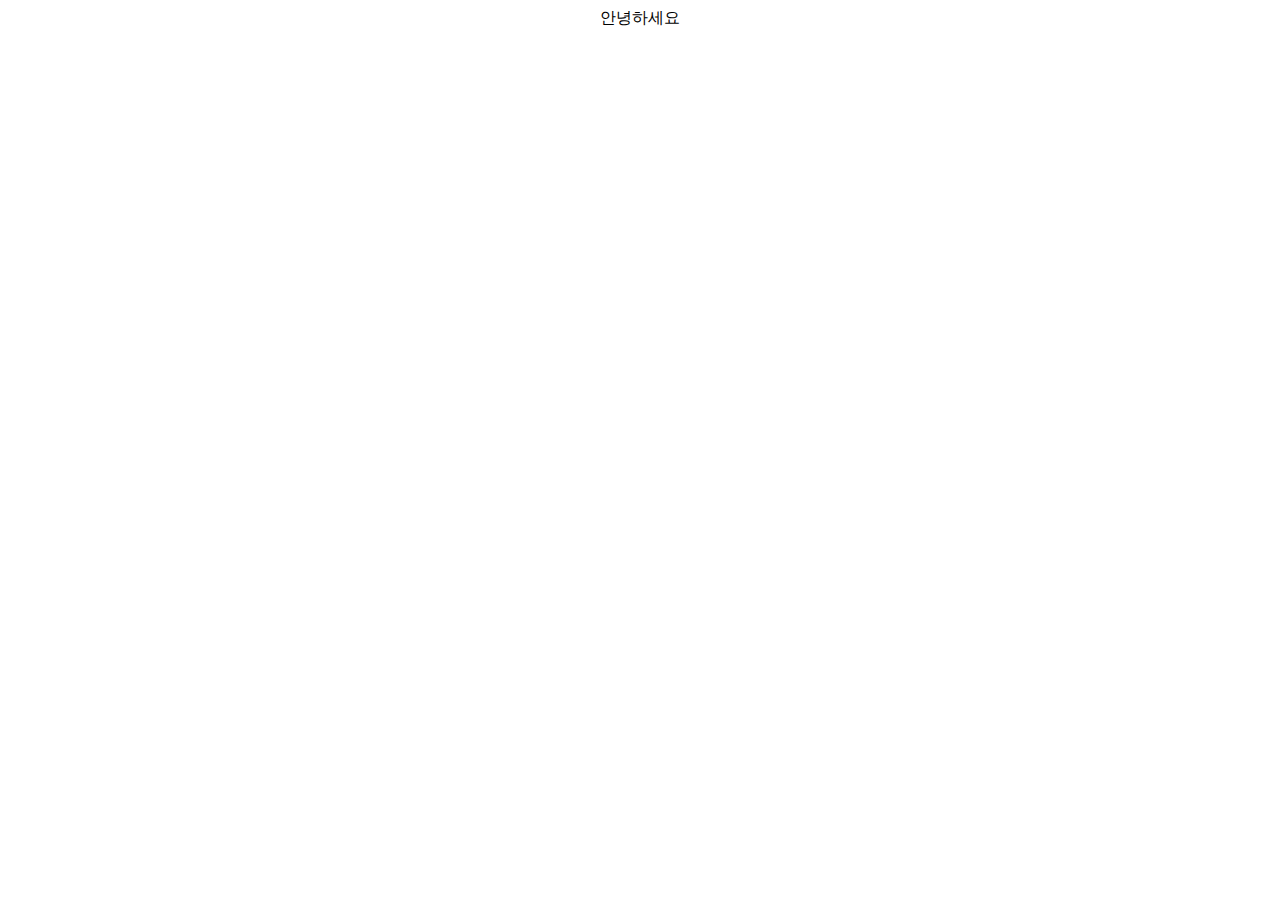
==== index.html @ e5a3f7f6 "html 파일작성" ====
<!DOCTYPE html>
<html lang="en">
<head>
    <meta charset="UTF-8">
    <meta http-equiv="X-UA-Compatible" content="IE=edge">
    <meta name="viewport" content="width=device-width, initial-scale=1.0">
    <title>Document</title>
</head>
<body>
<div id="greeting">안녕하세요</div>
</body>
<style>
    #greeting{
        text-align: center;
    }
</style> 
</html>
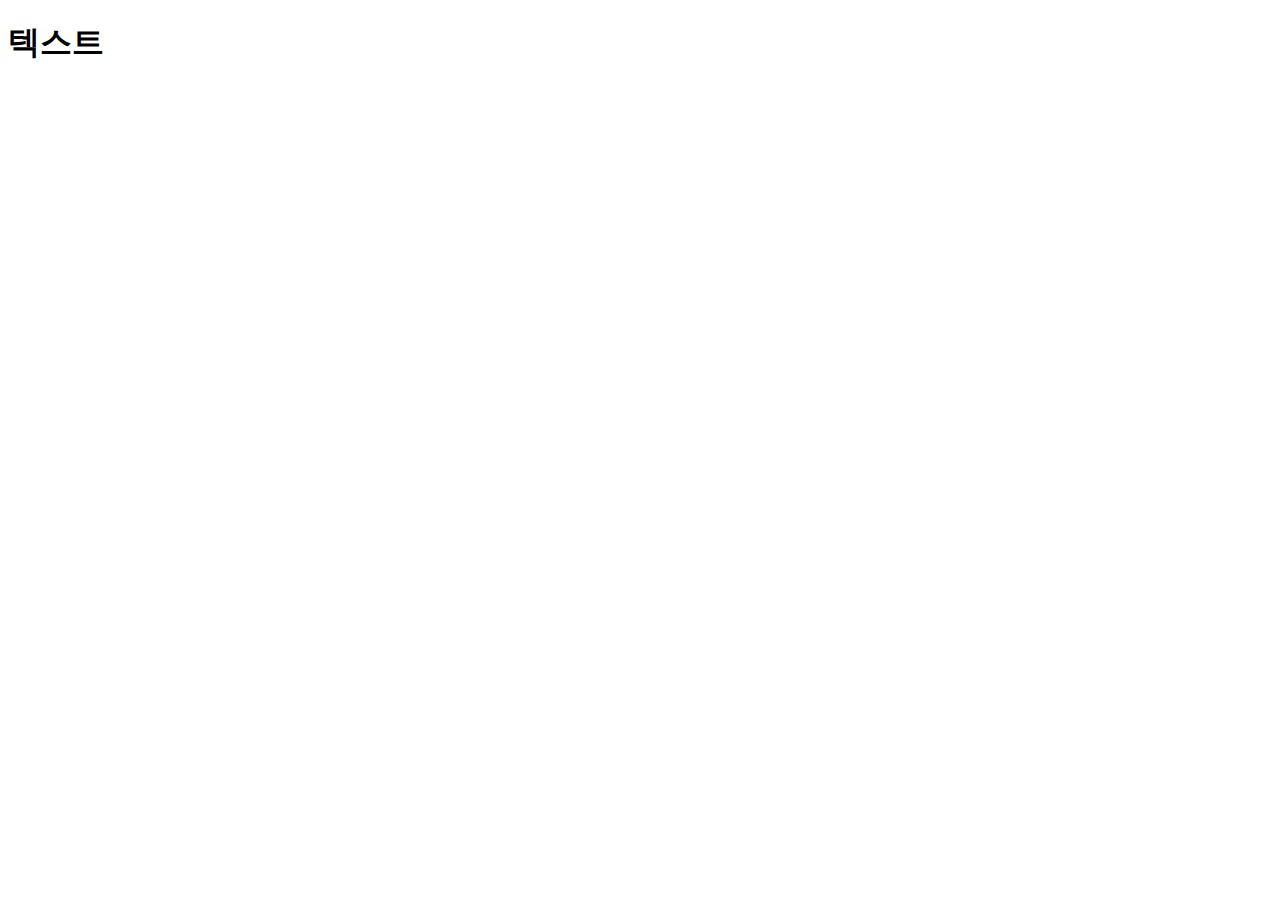
==== commit 179df883: "test" ====
--- a/index.html
+++ b/index.html
@@ -1,17 +1,12 @@
 <!DOCTYPE html>
 <html lang="en">
-<head>
-    <meta charset="UTF-8">
-    <meta http-equiv="X-UA-Compatible" content="IE=edge">
-    <meta name="viewport" content="width=device-width, initial-scale=1.0">
+  <head>
+    <meta charset="UTF-8" />
+    <meta name="viewport" content="width=>, initial-scale=1.0" />
     <title>Document</title>
-</head>
-<body>
-<div id="greeting">안녕하세요</div>
-</body>
-<style>
-    #greeting{
-        text-align: center;
-    }
-</style> 
-</html>+  </head>
+  <body>
+    <h1>텍스트</h1>
+    <script src="./scrip.js"></script>
+  </body>
+</html>
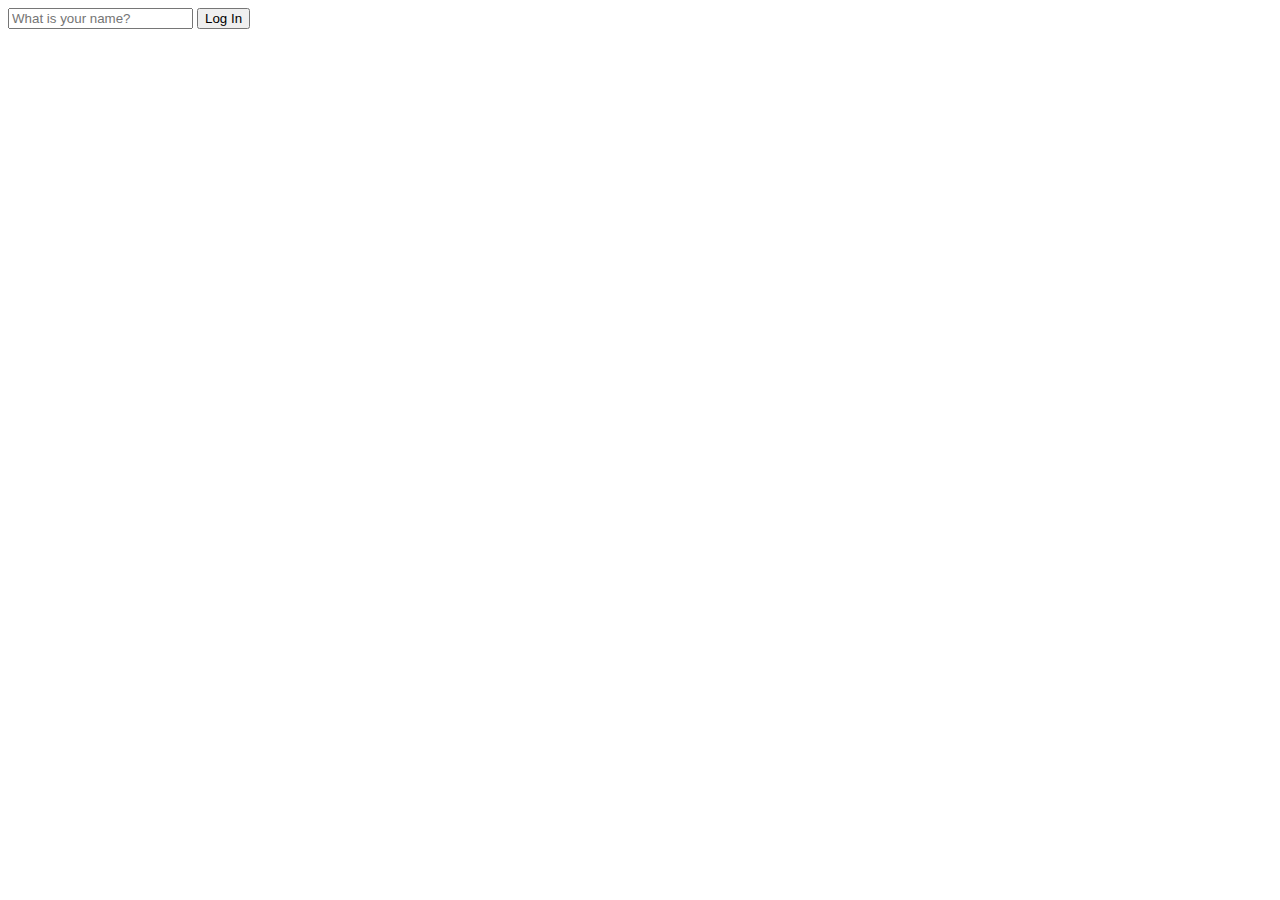
==== commit 0f8984d3: "error" ====
--- a/index.html
+++ b/index.html
@@ -2,11 +2,23 @@
 <html lang="en">
   <head>
     <meta charset="UTF-8" />
-    <meta name="viewport" content="width=>, initial-scale=1.0" />
+    <meta name="viewport" content="width=device-width, initial-scale=1.0" />
+    <link rel="stylesheet" href="css/style.css" />
     <title>Document</title>
   </head>
   <body>
-    <h1>텍스트</h1>
-    <script src="./scrip.js"></script>
+    <form id="login-form" class="hidden">
+      <input
+        required
+        maxlength="15"
+        type="text"
+        placeholder="What is your name?"
+      />
+      <button>Log In</button>
+    </form>
+    <h1 id="greeting" class="hidden"></h1>
+    <h2 id="clock"></h2>
+    <script src="js/greeting.js"></script>
+    <script src="js/clock.js"></script>
   </body>
 </html>
